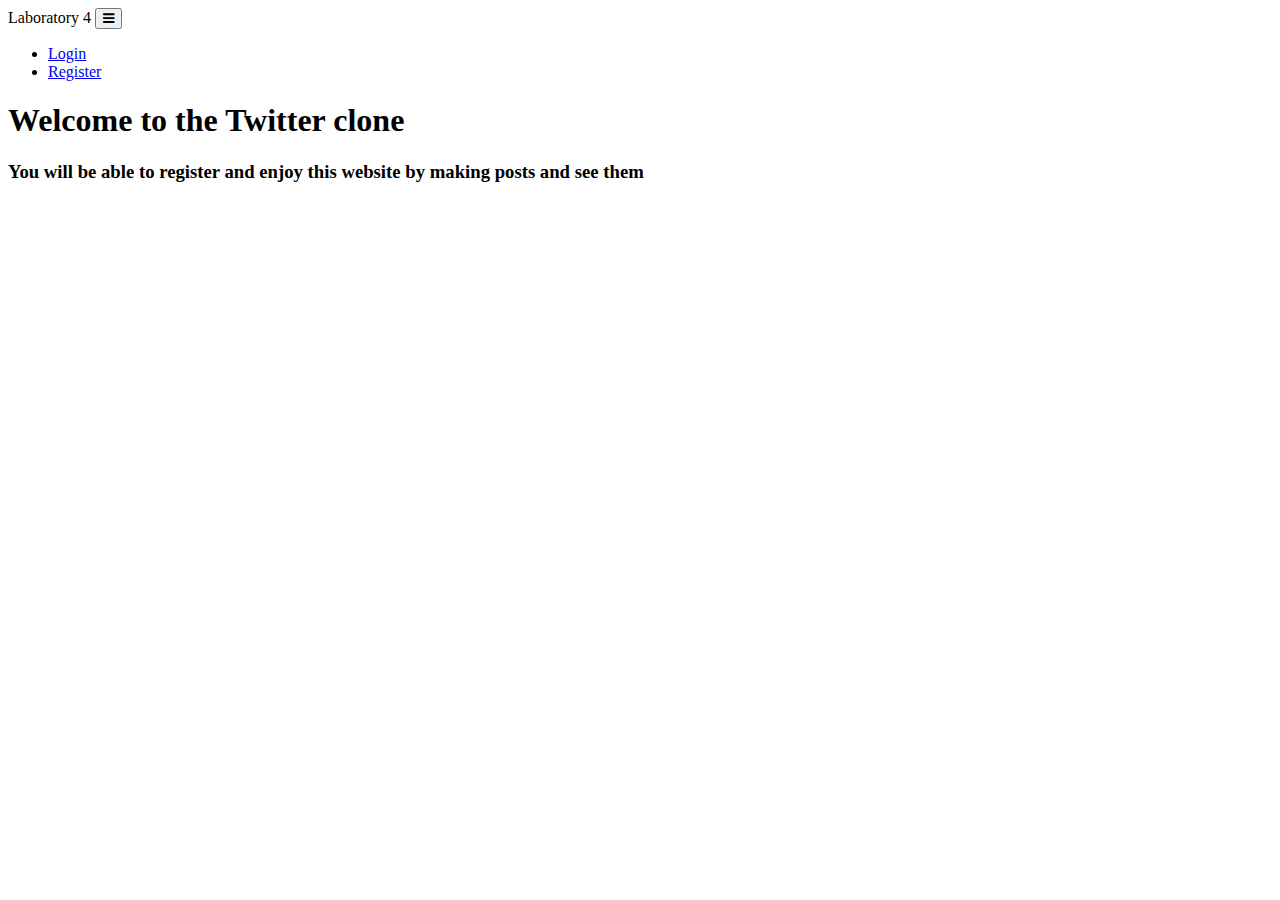
==== Html/index.html @ f9e4e256 "First commit" ====
<!DOCTYPE html>
<html>

  <head>
    <meta charset="utf-8">
    <title>Laboratory 4</title>

    <link rel="shortcut icon" type="image/png" href="../images/favicon.ico"/>
    <link rel="stylesheet" href="https://maxcdn.bootstrapcdn.com/font-awesome/4.4.0/css/font-awesome.min.css">
    <link rel="stylesheet" type="text/css" href="../css/style.css">

    <script src="https://ajax.googleapis.com/ajax/libs/jquery/2.1.4/jquery.min.js"></script>
    <script type="text/javascript">
      $(document).ready(function(){
        $('.handle').on('click', function(){
          $('nav ul').toggleClass('show');
        });
      });
    </script>

  </head>

  <body>

    <nav>
      <div class="header">
        <a class="logo">Laboratory 4</a>
        <button class="handle">
          <i class="fa fa-bars"></i>
        </button>
      </div>
      <ul>
        <li><a href="login.html">Login</a></li>
        <li><a href="register.html">Register</a></li>
      </ul>

    </nav>

    <section id="content">
      <h1> Welcome to the Twitter clone </h1>
      <h3> You will be able to register and enjoy this website by making posts and see them </h3>
    </section>

  </body>
</html>
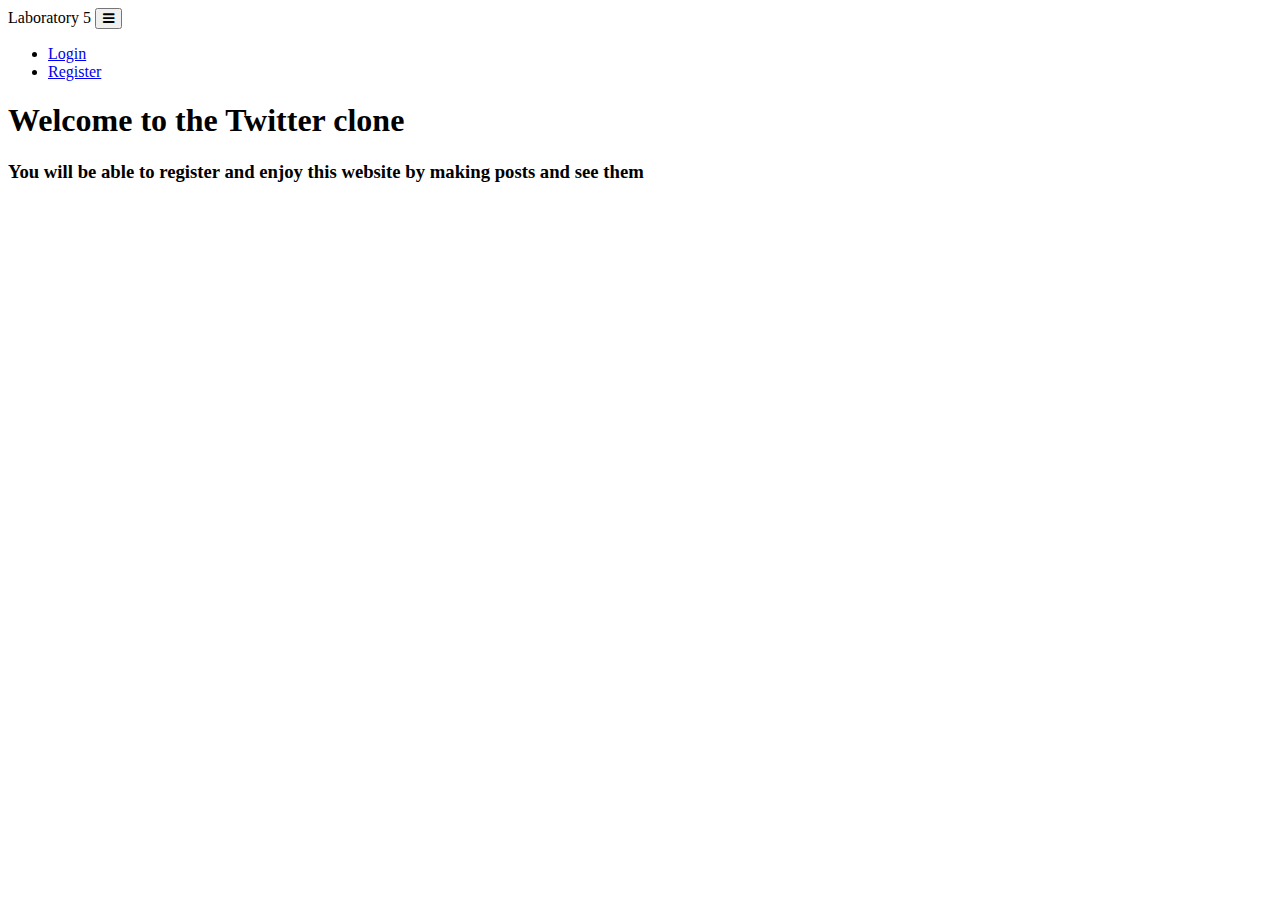
==== commit 659b64c8: "Added cookies and removed fixed paths to relative" ====
--- a/Html/index.html
+++ b/Html/index.html
@@ -3,7 +3,7 @@
 
   <head>
     <meta charset="utf-8">
-    <title>Laboratory 4</title>
+    <title>Laboratory 5</title>
 
     <link rel="shortcut icon" type="image/png" href="../images/favicon.ico"/>
     <link rel="stylesheet" href="https://maxcdn.bootstrapcdn.com/font-awesome/4.4.0/css/font-awesome.min.css">
@@ -24,7 +24,7 @@
 
     <nav>
       <div class="header">
-        <a class="logo">Laboratory 4</a>
+        <a class="logo">Laboratory 5</a>
         <button class="handle">
           <i class="fa fa-bars"></i>
         </button>
